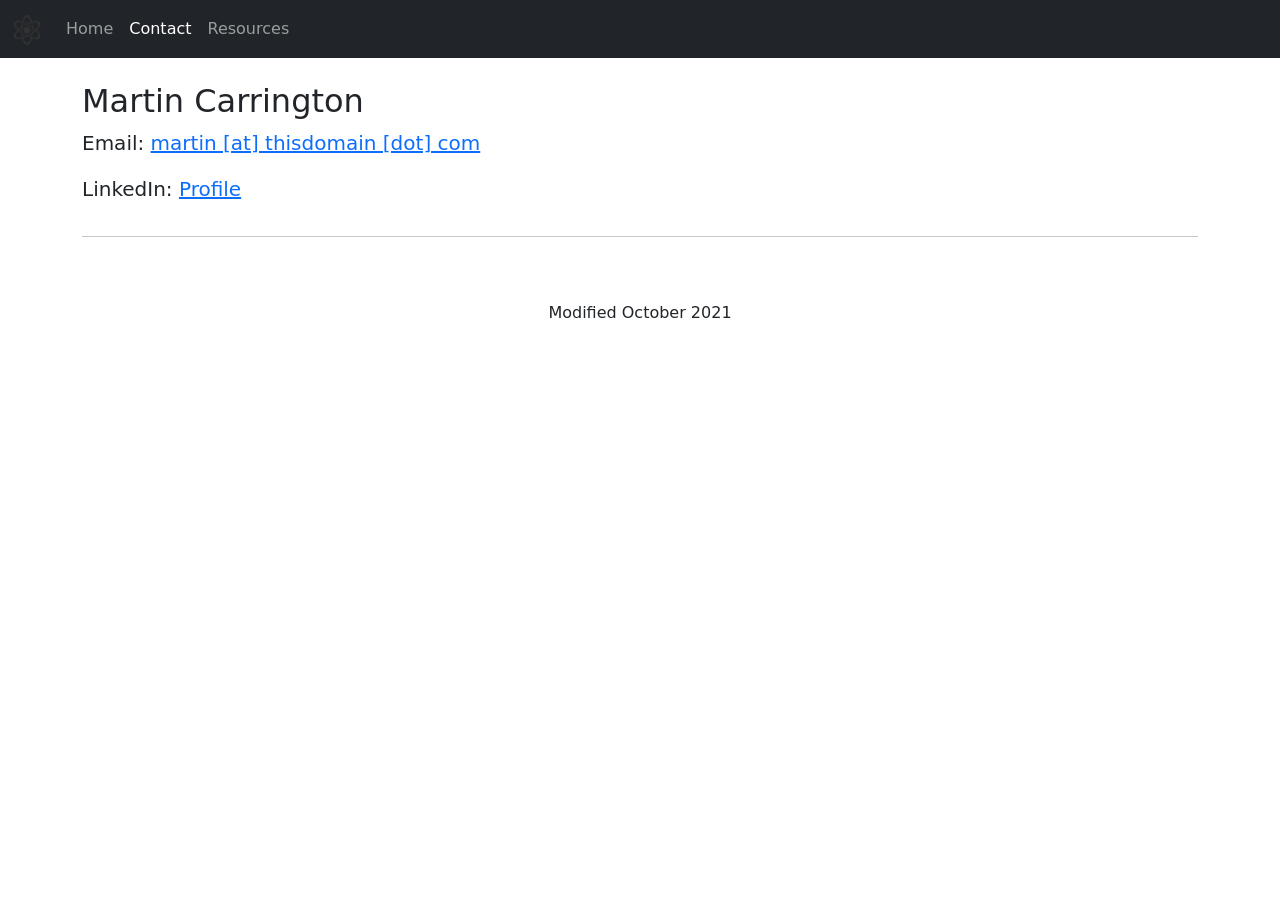
==== contact.html @ e4c1a29d "first commit" ====
<!-- inspired by https://getbootstrap.com/docs/5.1/examples/carousel/# -->

<!DOCTYPE html>
<html lang="en">
<head>
    <meta charset="UTF-8" />
    <meta http-equiv="X-UA-Compatible" content="IE=edge" />
    <meta name="viewport" content="width=device-width, initial-scale=1.0" />
    <title>Martin Carrington</title>
    
    <!-- Bootstrap CSS -->
    <link
    href="https://cdn.jsdelivr.net/npm/bootstrap@5.1.1/dist/css/bootstrap.min.css"
    rel="stylesheet"
    integrity="sha384-F3w7mX95PdgyTmZZMECAngseQB83DfGTowi0iMjiWaeVhAn4FJkqJByhZMI3AhiU"
    crossorigin="anonymous"
    />
    <!-- <link href="carousel.css" rel="stylesheet"> -->
    
    <link rel='icon' href='res/phys.ico' type='image/x-icon'> <!-- little favicon shown in tabs -->
</head>

<body>
    <nav class="navbar navbar-expand-md navbar-dark bg-dark">
        <div class="container-fluid">
            <a class="navbar-brand" href="index.html"><img src="res/physics.png" width="30" height="30"/></a>
            
            <button
            class="navbar-toggler"
            id="navbarToggle"
            type="button"
            data-bs-toggle="collapse"
            data-bs-target="#navbarCollapse"
            aria-controls="navbarCollapse"
            aria-expanded="false"
            aria-label="Toggle navigation"
            ><span class="navbar-toggler-icon"></span></button>
            
            <div class="collapse navbar-collapse" id="navbarCollapse">
                <ul class="navbar-nav me-auto mb-2 mb-md-0">
                    <li class="nav-item">
                        <a class="nav-link" href="index.html">Home</a>
                    </li>
                    <li class="nav-item">
                        <a class="nav-link active" href="contact.html">Contact</a>
                    </li>
                    <li class="nav-item">
                        <a class="nav-link" href="resources.html">Resources</a>
                    </li>
                </ul>
            </div>
        </div>
    </nav>
    
    <div class="container">
        <br>
        
        <div class="row featurette">
            <h2 class="featurette-heading">Martin Carrington</h2>
            <p class="lead">
                Email:  
                <a target="_top" href="mailto:martin [at] m_____c_________ [dot] com">martin [at] thisdomain [dot] com</a>
            </p>
            
            <p class="lead"> 
            LinkedIn: <a target="_top" href="https://www.linkedin.com/in/martin-carrington/">Profile</a>
            </p>           
        </div>
        

        <hr class="featurette-divider"> 
    </div>
    
    
    
    <footer class="container text-center">
        <br>
        <br>
        <p>Modified October 2021</p>
    </footer>
    
    <script
    src="https://cdn.jsdelivr.net/npm/bootstrap@5.1.1/dist/js/bootstrap.bundle.min.js"
    integrity="sha384-/bQdsTh/da6pkI1MST/rWKFNjaCP5gBSY4sEBT38Q/9RBh9AH40zEOg7Hlq2THRZ"
    crossorigin="anonymous"
    ></script>
</body>
</html>
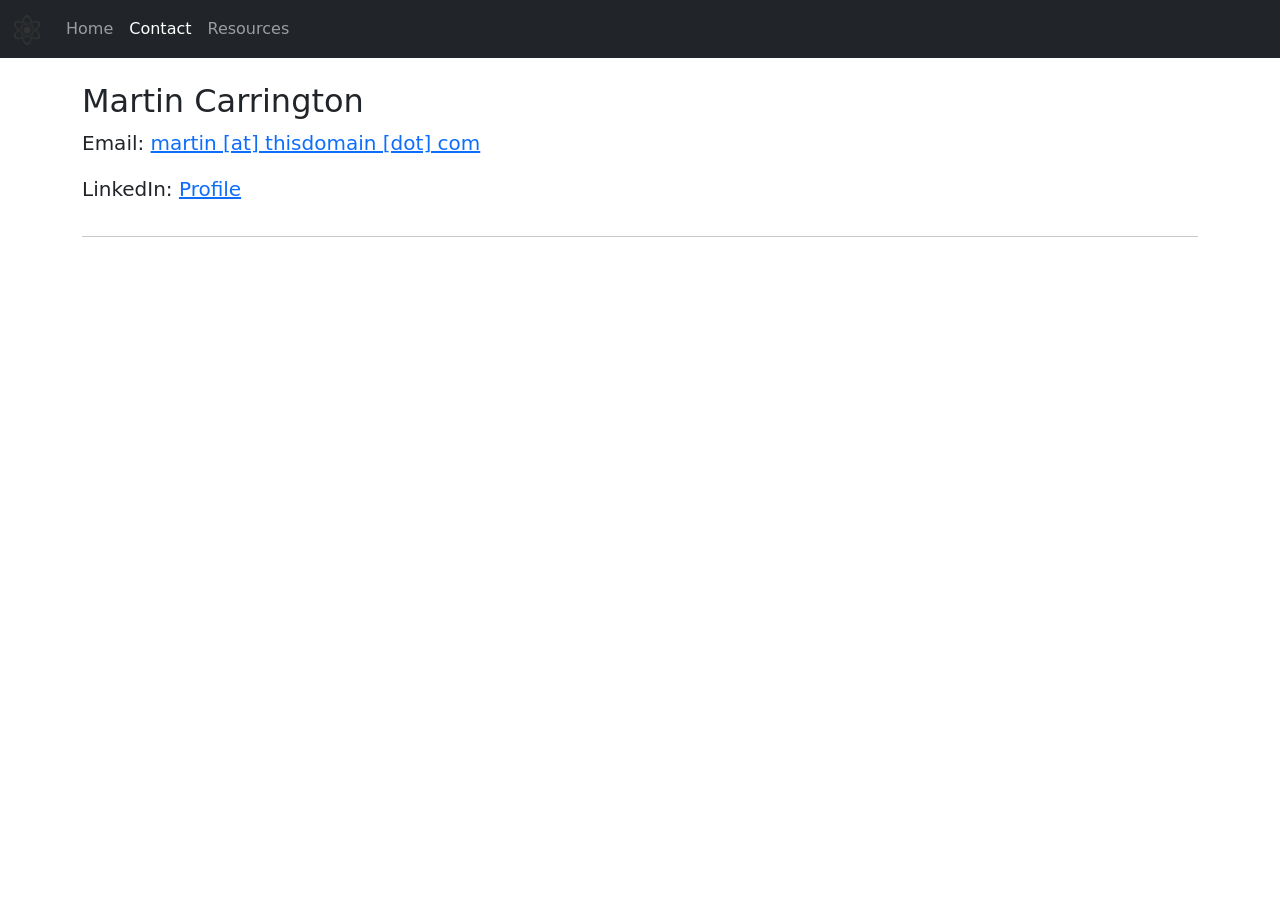
==== commit 8b414d57: "fixes" ====
--- a/contact.html
+++ b/contact.html
@@ -73,11 +73,6 @@
     
     
     
-    <footer class="container text-center">
-        <br>
-        <br>
-        <p>Modified October 2021</p>
-    </footer>
     
     <script
     src="https://cdn.jsdelivr.net/npm/bootstrap@5.1.1/dist/js/bootstrap.bundle.min.js"
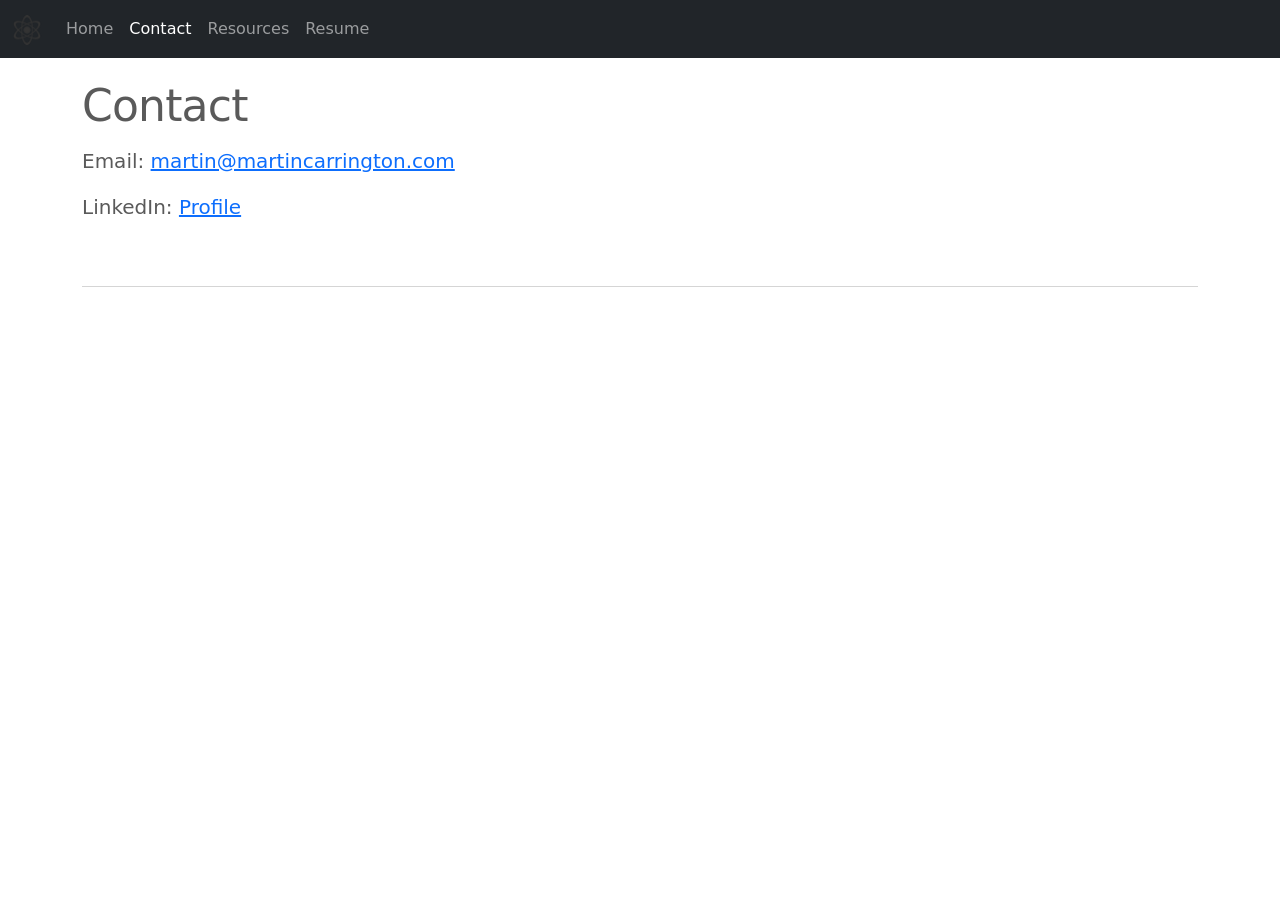
==== commit 3c64d5e0: "fixes" ====
--- a/contact.html
+++ b/contact.html
@@ -1,21 +1,28 @@
+<!DOCTYPE html>
 <!-- inspired by https://getbootstrap.com/docs/5.1/examples/carousel/# -->
-
-<!DOCTYPE html>
 <html lang="en">
 <head>
     <meta charset="UTF-8" />
     <meta http-equiv="X-UA-Compatible" content="IE=edge" />
     <meta name="viewport" content="width=device-width, initial-scale=1.0" />
-    <title>Martin Carrington</title>
-    
+    <title>Contact | Martin Carrington</title>
+    <meta name="description" content="How to get in touch with Martin Carrington." />
+
+    <!-- link previews when shared -->
+    <meta property="og:type" content="website" />
+    <meta property="og:title" content="Contact | Martin Carrington" />
+    <meta property="og:description" content="How to get in touch with Martin Carrington." />
+    <meta property="og:url" content="https://martincarrington.com/contact.html" />
+    <meta property="og:image" content="https://martincarrington.com/res/circle-cropped.png" />
+
     <!-- Bootstrap CSS -->
     <link
-    href="https://cdn.jsdelivr.net/npm/bootstrap@5.1.1/dist/css/bootstrap.min.css"
+    href="https://cdn.jsdelivr.net/npm/bootstrap@5.3.3/dist/css/bootstrap.min.css"
     rel="stylesheet"
-    integrity="sha384-F3w7mX95PdgyTmZZMECAngseQB83DfGTowi0iMjiWaeVhAn4FJkqJByhZMI3AhiU"
+    integrity="sha384-QWTKZyjpPEjISv5WaRU9OFeRpok6YctnYmDr5pNlyT2bRjXh0JMhjY6hW+ALEwIH"
     crossorigin="anonymous"
     />
-    <!-- <link href="carousel.css" rel="stylesheet"> -->
+    <link href="res/style.css" rel="stylesheet" />
     
     <link rel='icon' href='res/phys.ico' type='image/x-icon'> <!-- little favicon shown in tabs -->
 </head>
@@ -23,7 +30,7 @@
 <body>
     <nav class="navbar navbar-expand-md navbar-dark bg-dark">
         <div class="container-fluid">
-            <a class="navbar-brand" href="index.html"><img src="res/physics.png" width="30" height="30"/></a>
+            <a class="navbar-brand" href="index.html"><img src="res/physics.png" alt="Home" width="30" height="30"/></a>
             
             <button
             class="navbar-toggler"
@@ -47,6 +54,9 @@
                     <li class="nav-item">
                         <a class="nav-link" href="resources.html">Resources</a>
                     </li>
+                    <li class="nav-item">
+                        <a class="nav-link" href="res/Carrington_CV.pdf" target="_blank" rel="noopener">Resume</a>
+                    </li>
                 </ul>
             </div>
         </div>
@@ -56,11 +66,21 @@
         <br>
         
         <div class="row featurette">
-            <h2 class="featurette-heading">Martin Carrington</h2>
+            <h1 class="featurette-heading">Contact</h1>
             <p class="lead">
                 Email:  
-                <a target="_top" href="mailto:martin [at] m_____c_________ [dot] com">martin [at] thisdomain [dot] com</a>
+                <span id="email">martin [at] thisdomain [dot] com</span>
             </p>
+            <!-- build the address at runtime so it isn't in the HTML for scrapers -->
+            <script>
+                (function () {
+                    var addr = ["martin", "martincarrington.com"].join("@");
+                    var a = document.createElement("a");
+                    a.href = "mailto:" + addr;
+                    a.textContent = addr;
+                    document.getElementById("email").replaceWith(a);
+                })();
+            </script>
             
             <p class="lead"> 
             LinkedIn: <a target="_top" href="https://www.linkedin.com/in/martin-carrington/">Profile</a>
@@ -75,8 +95,8 @@
     
     
     <script
-    src="https://cdn.jsdelivr.net/npm/bootstrap@5.1.1/dist/js/bootstrap.bundle.min.js"
-    integrity="sha384-/bQdsTh/da6pkI1MST/rWKFNjaCP5gBSY4sEBT38Q/9RBh9AH40zEOg7Hlq2THRZ"
+    src="https://cdn.jsdelivr.net/npm/bootstrap@5.3.3/dist/js/bootstrap.bundle.min.js"
+    integrity="sha384-YvpcrYf0tY3lHB60NNkmXc5s9fDVZLESaAA55NDzOxhy9GkcIdslK1eN7N6jIeHz"
     crossorigin="anonymous"
     ></script>
 </body>
--- a/res/style.css
+++ b/res/style.css
@@ -0,0 +1,29 @@
+/* Site styles on top of Bootstrap. The featurette rules are adapted from
+   the Bootstrap carousel example (formerly carousel.css). */
+
+body {
+  color: #5a5a5a;
+}
+
+/* Space out the Bootstrap <hr> between sections */
+.featurette-divider {
+  margin: 3rem 0;
+}
+
+/* Thin out the section headings */
+.featurette-heading {
+  font-weight: 300;
+  line-height: 1.1;
+  letter-spacing: -0.05rem;
+  margin-bottom: 1rem;
+}
+
+@media (min-width: 40em) {
+  h1.featurette-heading {
+    font-size: 2.75rem;
+  }
+
+  h2.featurette-heading {
+    font-size: 2.25rem;
+  }
+}
